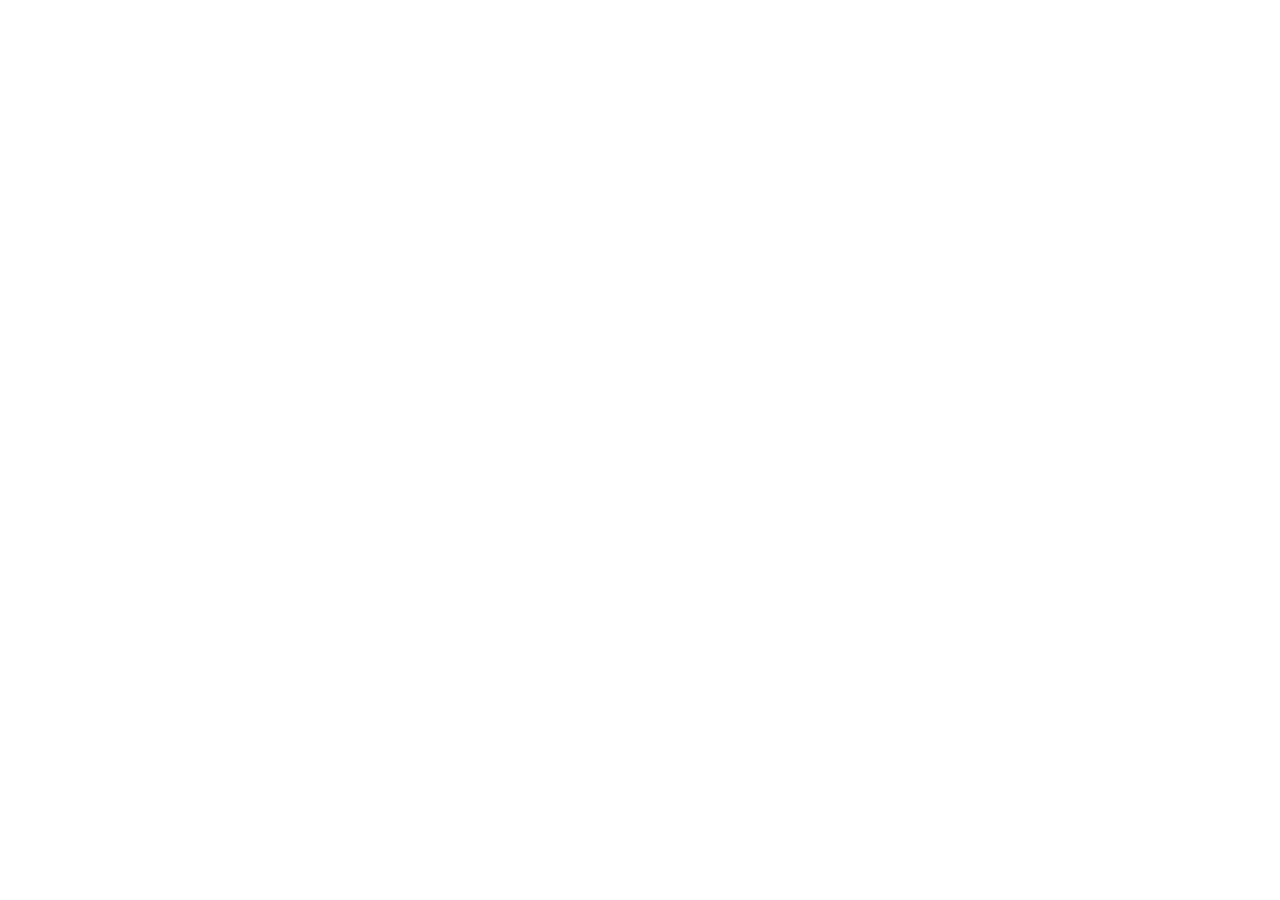
==== Modas/Modas/wwwroot/index.html @ 8a1f6e54 "API consumer files" ====
﻿﻿<!DOCTYPE html>
<html>
<head>
    <meta charset="utf-8" />
    <title>MODAS</title>
    <!-- bootstrap -->
    <link href="css/bootstrap.css" rel="stylesheet" />
    <!-- font awesome -->
    <link rel="stylesheet" href="css/all.min.css" />
    <link href="css/client.css" rel="stylesheet" />
</head>
<body>

    <!-- jQuery framework -->
    <script src="http://code.jquery.com/jquery-3.3.1.min.js"></script>
    <!-- bootstrap -->
    <script src="js/bootstrap.js"></script>
    <script src="js/client.js"></script>
</body>
</html>
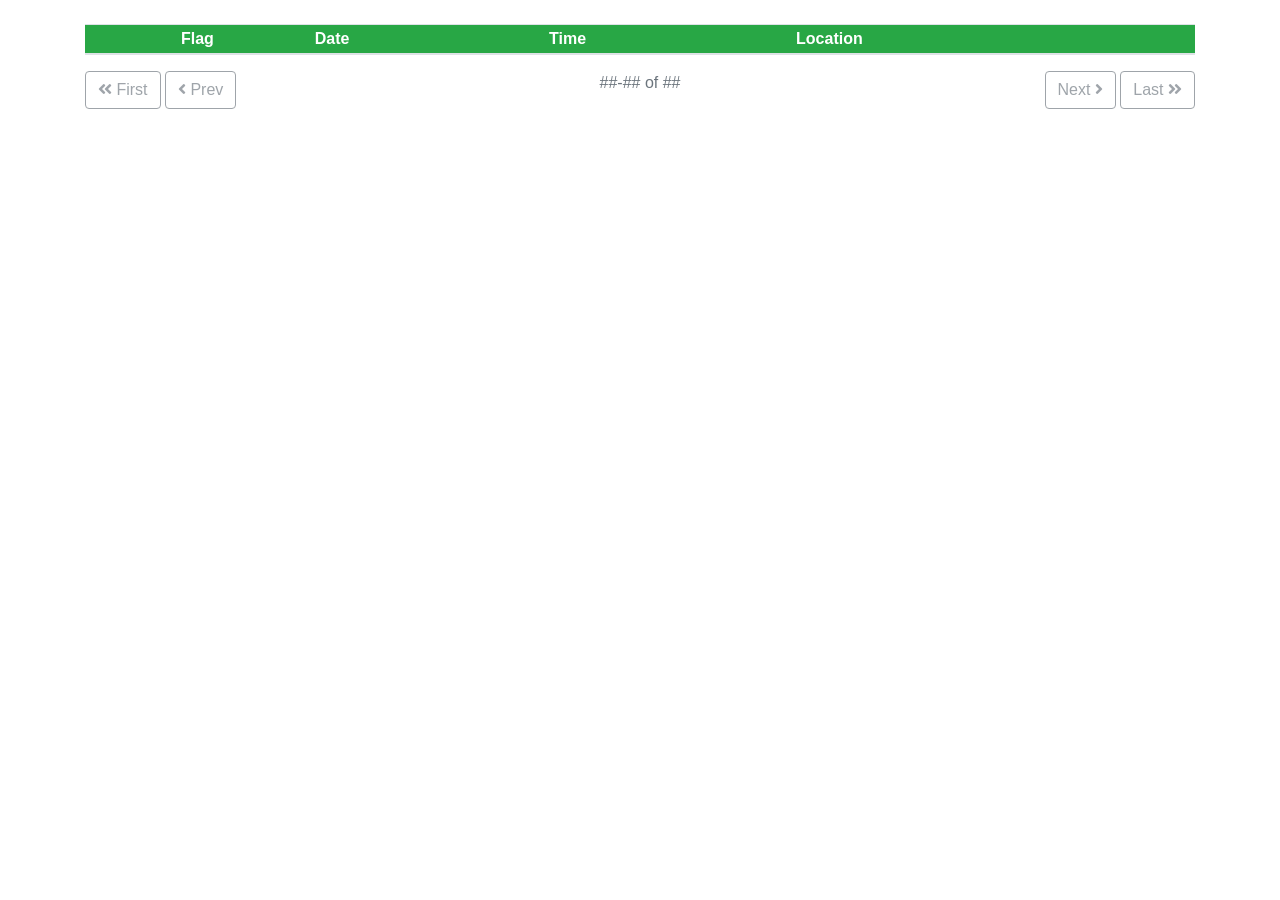
==== commit 2fb542e0: "Design index.html" ====
--- a/Modas/Modas/wwwroot/index.html
+++ b/Modas/Modas/wwwroot/index.html
@@ -10,6 +10,32 @@
     <link href="css/client.css" rel="stylesheet" />
 </head>
 <body>
+    <div class="container">
+        <table class="table table-sm table-striped table-shadow">
+            <thead class="bg-success text-white">
+                <tr><th class="text-center">Flag</th><th>Date</th><th>Time</th><th>Location</th></tr>
+            </thead>
+            <tbody>
+                <!-- Event data here -->
+            </tbody>
+        </table>
+        <!-- use AJAX to navigate -->
+        <div class="row mb-3">
+            <div class="col">
+                <button disabled id="first" class="btn btn-outline-secondary" type="button"><i class="fas fa-angle-double-left"></i><span class="d-none d-md-inline"> First</span></button>
+                <button disabled id="prev" class="btn btn-outline-secondary" type="button"><i class="fas fa-angle-left"></i><span class="d-none d-md-inline"> Prev</span></button>
+            </div>
+            <div class="col text-center text-secondary">
+                <span id="start">##</span>-<span id="end">##</span>
+                of
+                <span id="total">##</span>
+            </div>
+            <div class="col text-right">
+                <button disabled id="next" class="btn btn-outline-secondary" type="button"><span class="d-none d-md-inline">Next </span><i class="fas fa-angle-right"></i></button>
+                <button disabled id="last" class="btn btn-outline-secondary"><span class="d-none d-md-inline">Last </span><i class="fas fa-angle-double-right"></i></button>
+            </div>
+        </div>
+    </div>
 
     <!-- jQuery framework -->
     <script src="http://code.jquery.com/jquery-3.3.1.min.js"></script>
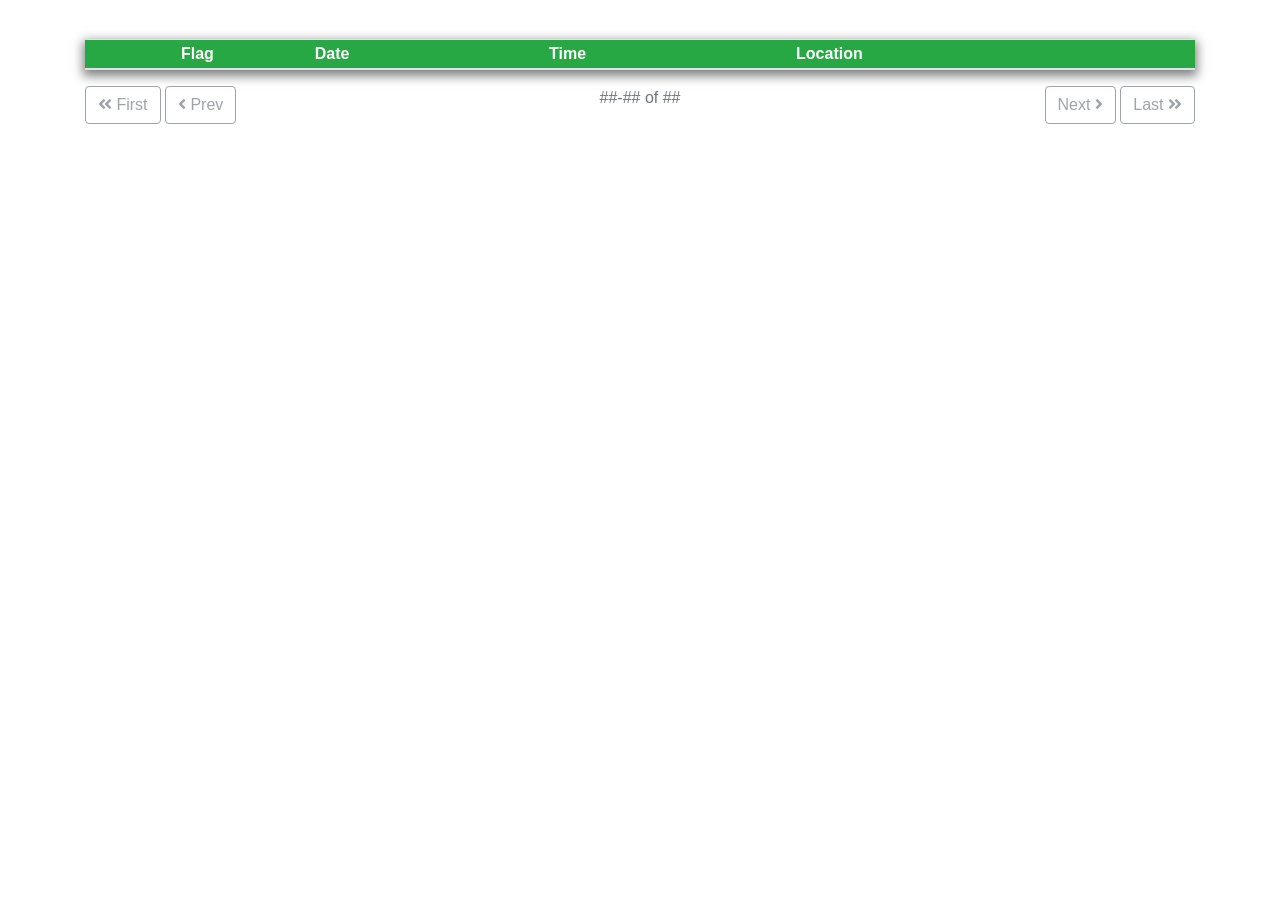
==== commit 12cdf31b: "Update navigation" ====
--- a/Modas/Modas/wwwroot/index.html
+++ b/Modas/Modas/wwwroot/index.html
@@ -7,7 +7,7 @@
     <link href="css/bootstrap.css" rel="stylesheet" />
     <!-- font awesome -->
     <link rel="stylesheet" href="css/all.min.css" />
-    <link href="css/client.css" rel="stylesheet" />
+    <link href="css/style.css" rel="stylesheet" />
 </head>
 <body>
     <div class="container">
--- a/Modas/Modas/wwwroot/css/style.css
+++ b/Modas/Modas/wwwroot/css/style.css
@@ -0,0 +1,14 @@
+﻿.table-shadow {
+    box-shadow: 0px 4px 10px 2px rgba(0, 0, 0, 0.5);
+    margin-top: 15px;
+}
+
+.flag {
+    color: #5f5f5f;
+}
+
+.flag:hover {
+    cursor: pointer;
+    opacity: 0.7;
+    margin: 2px 0 0 2px;
+}
